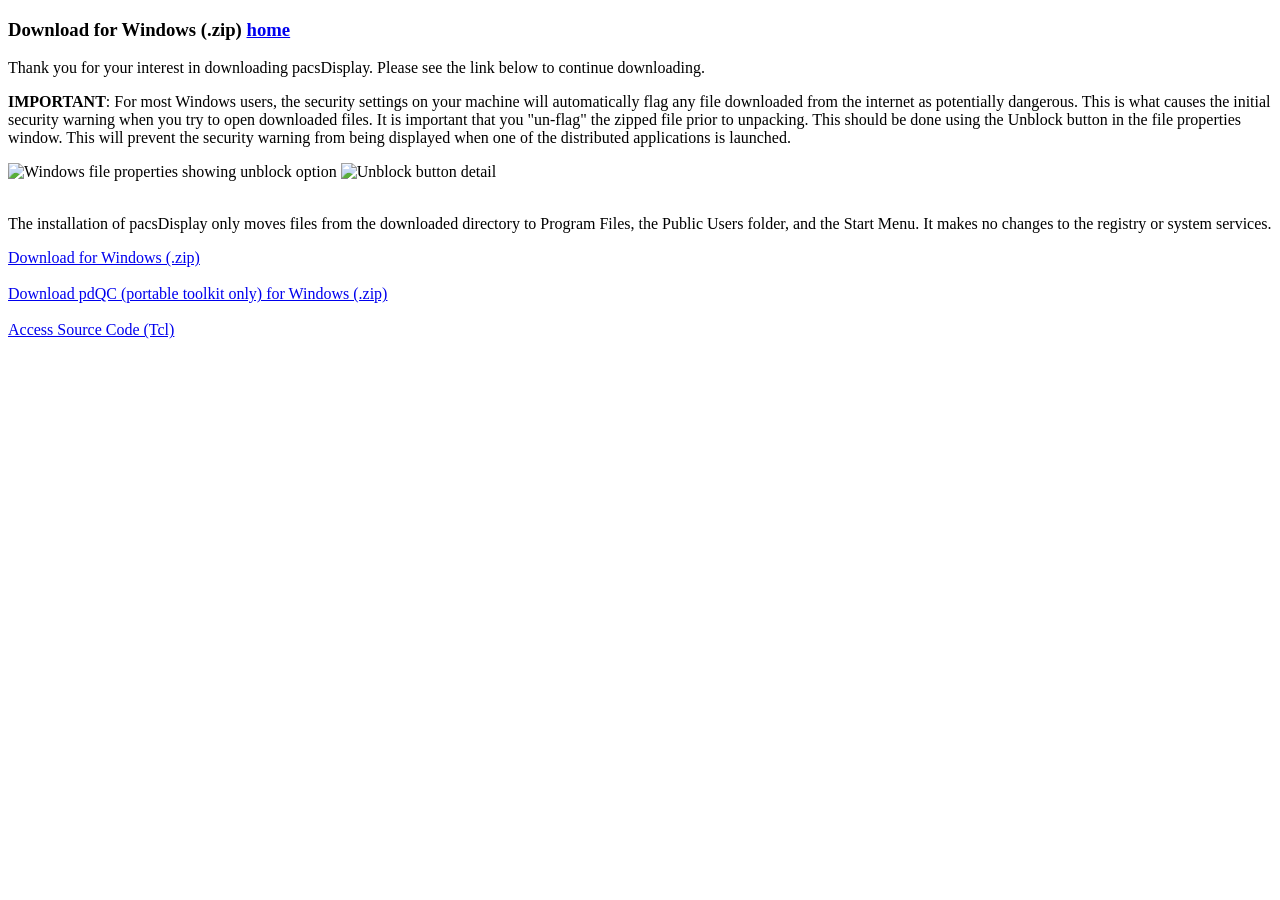
==== download.html @ 5547614a "Update with link to pdQC 6A" ====
<!DOCTYPE html>
<html>
<head>
	<!-- Standard Meta -->
	<meta charset="utf-8" />
	<meta name="viewport" content="width=device-width, initial-scale=1.0">

	<!-- Site Properities -->
	<title>pacsDisplay - Download</title>
	<link rel="icon" href="images/pdbw.ico" type="image/x-icon">

	<link rel="stylesheet" type="text/css" href="index.css">

</head>
<body>

<!-- Main content -->

<div class="section mainbody">
	<h3 class="divide">
		Download for Windows (.zip)
		<span class="page-nav-right"><a href="index.html">home</a></span>
	</h3>

	<p>Thank you for your interest in downloading pacsDisplay. Please see the link below to continue downloading. </p>

	<p><b>IMPORTANT</b>: For most Windows users, the security settings on your machine will automatically flag any file downloaded from the internet as potentially dangerous. This is what causes the initial security warning when you try to open downloaded files. It is important that you "un-flag" the zipped file prior to unpacking. This should be done using the Unblock button in the file properties window. This will prevent the security warning from being displayed when one of the distributed applications is launched.</p>

	<div class="centered-images">
		<img class="unblock" src="images/ADSunblockProps.png" alt="Windows file properties showing unblock option" style="width:375px;">
		<img class="unblock" src="images/ADSunblock.png" alt="Unblock button detail" style="width:275px;">
	</div>
	
	<br>
	
	<p>The installation of pacsDisplay only moves files from the downloaded directory to Program Files, the Public Users folder, and the Start Menu. It makes no changes to the registry or system services.</p>
	
	<a href="https://github.com/pacsdisplay/pacsdisplay/archive/refs/tags/v5G-c.zip">
				Download for Windows (.zip)
	</a>
	
	<br>
	<br>
	
	<a href="https://github.com/pacsdisplay/pacsdisplay/releases/download/v6A/pdQC_v6A.zip">
				Download pdQC (portable toolkit only) for Windows (.zip)
	</a>

	<br>
	<br>

	<a href="sourcecode.html">
				Access Source Code (Tcl)
	</a>

	<br>
</div>
  
</body>
</html>
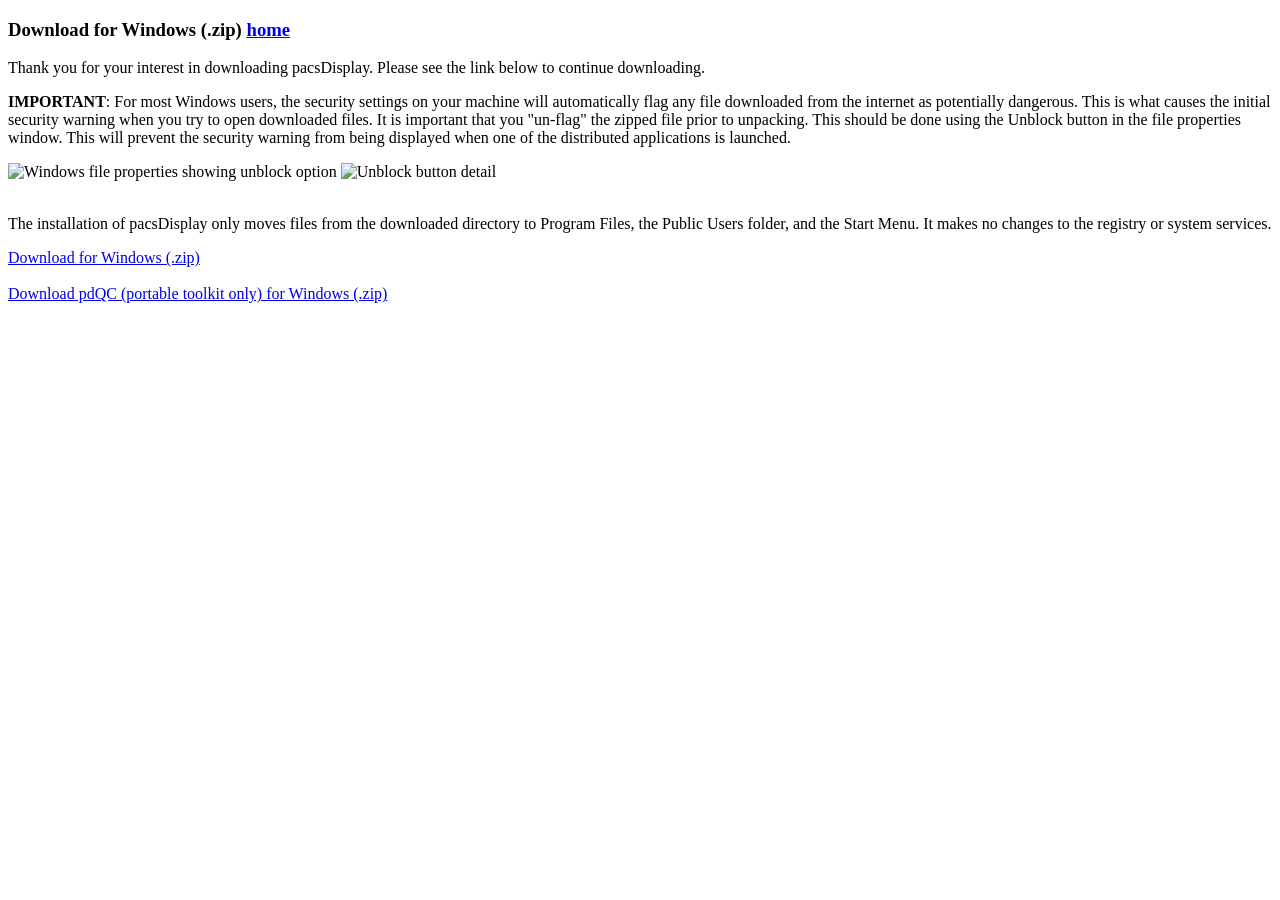
==== commit 5bc291ea: "Udpate for 6A and restructured Github page" ====
--- a/download.html
+++ b/download.html
@@ -47,13 +47,6 @@
 	</a>
 
 	<br>
-	<br>
-
-	<a href="sourcecode.html">
-				Access Source Code (Tcl)
-	</a>
-
-	<br>
 </div>
   
 </body>
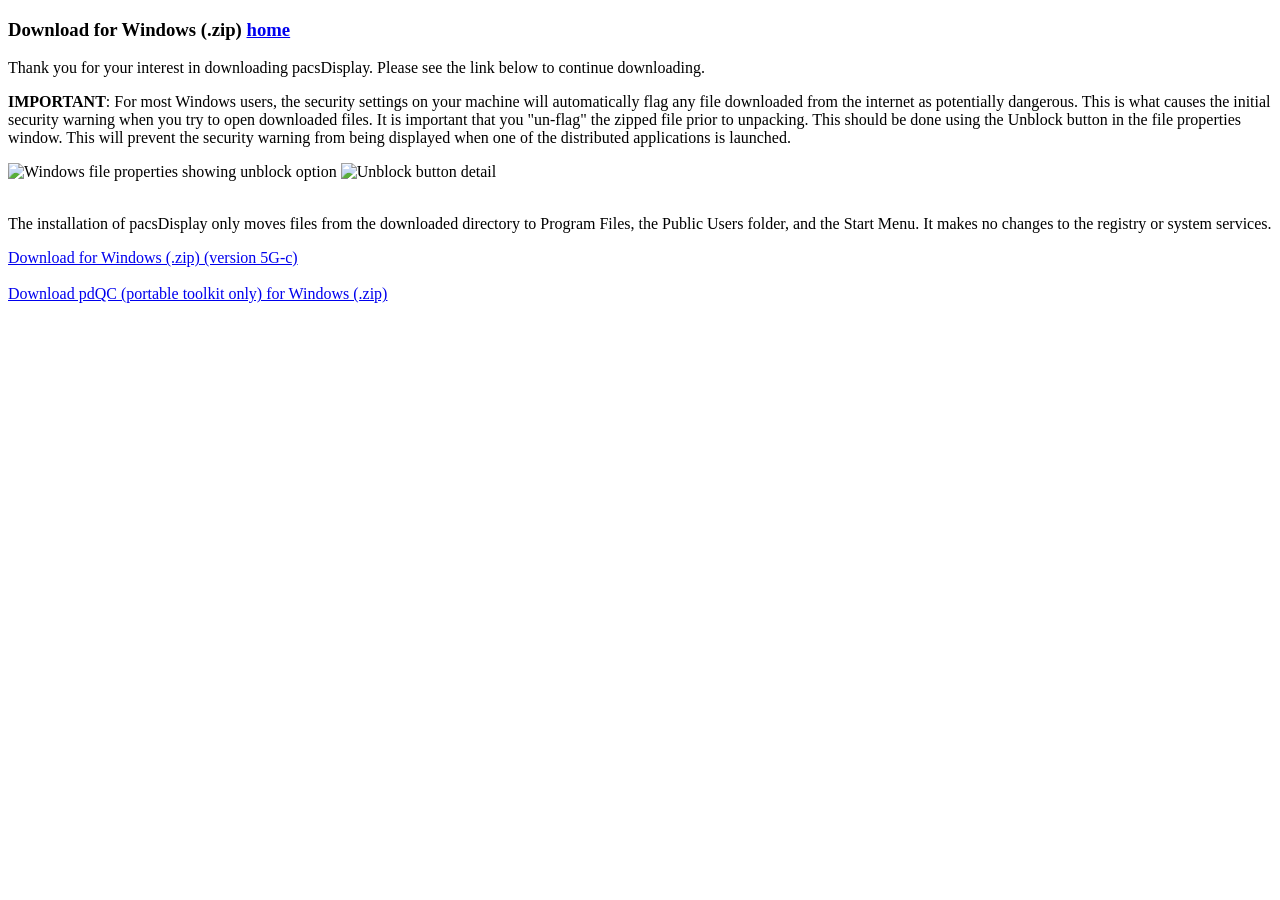
==== commit 1140ce64: "Correct download page to state previous verison of pacsDisplay" ====
--- a/download.html
+++ b/download.html
@@ -36,7 +36,7 @@
 	<p>The installation of pacsDisplay only moves files from the downloaded directory to Program Files, the Public Users folder, and the Start Menu. It makes no changes to the registry or system services.</p>
 	
 	<a href="https://github.com/pacsdisplay/pacsdisplay/archive/refs/tags/v5G-c.zip">
-				Download for Windows (.zip)
+				Download for Windows (.zip) (version 5G-c)
 	</a>
 	
 	<br>
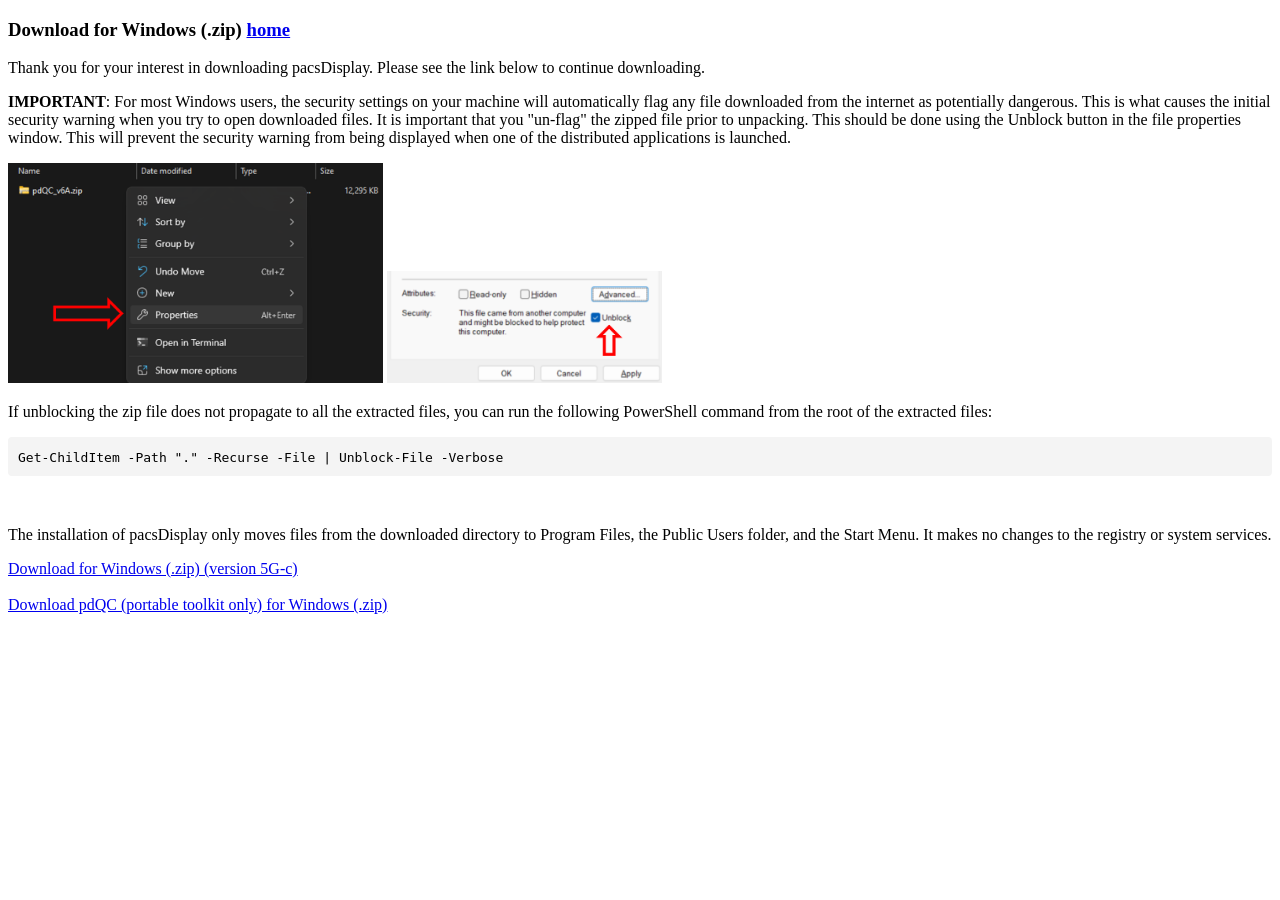
==== commit 63b2fc50: "Include PowerShell command for unblocking files Updated instructions for unblocking" ====
--- a/download.html
+++ b/download.html
@@ -30,6 +30,10 @@
 		<img class="unblock" src="images/ADSunblockProps.png" alt="Windows file properties showing unblock option" style="width:375px;">
 		<img class="unblock" src="images/ADSunblock.png" alt="Unblock button detail" style="width:275px;">
 	</div>
+
+	<p>If unblocking the zip file does not propagate to all the extracted files, you can run the following PowerShell command from the root of the extracted files:</p>
+	
+	<pre style="background:#f4f4f4; padding:10px; border-radius:4px; font-family:Consolas,monospace;"><code>Get-ChildItem -Path &quot;.&quot; -Recurse -File | Unblock-File -Verbose</code></pre>
 	
 	<br>
 	
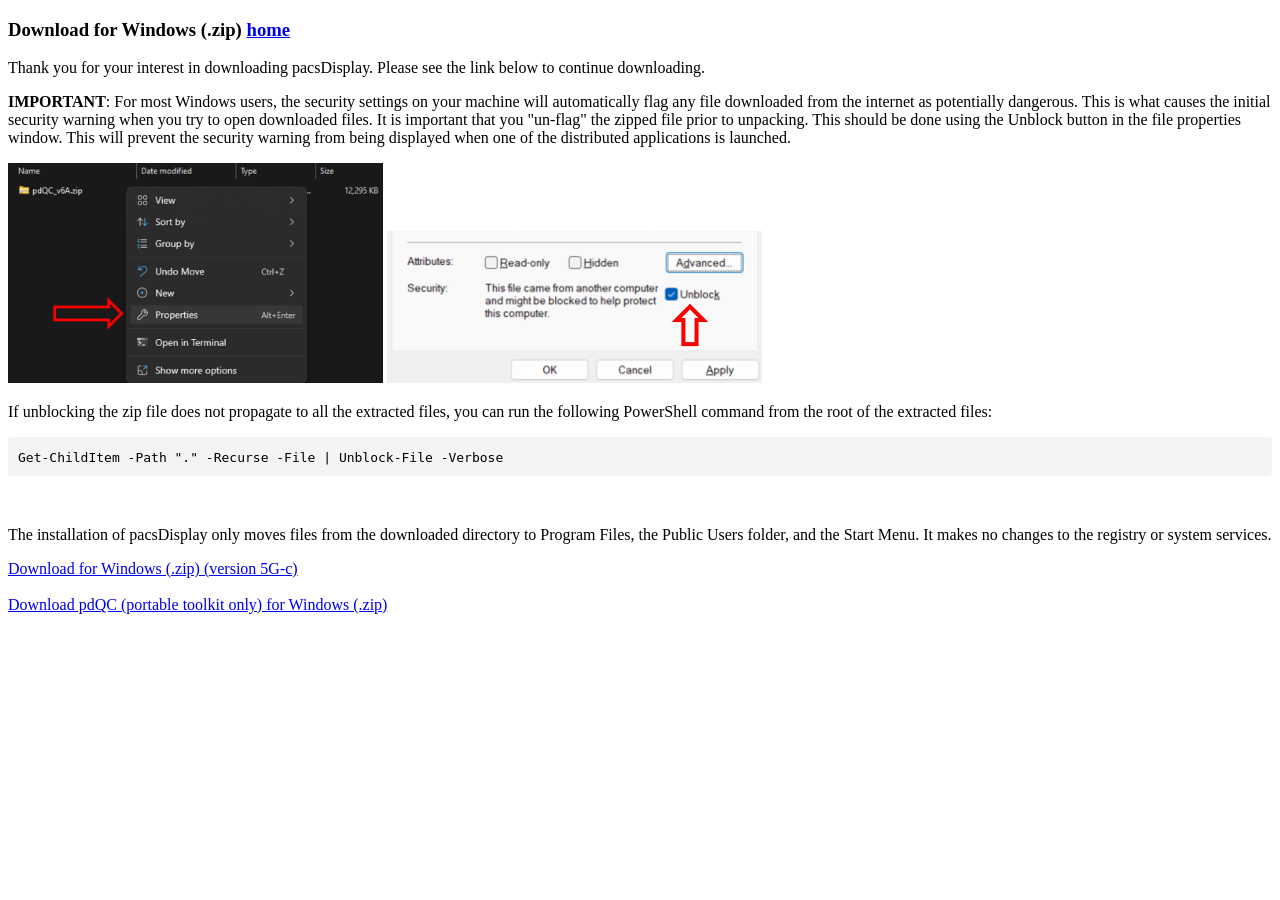
==== commit 11236159: "Update image size" ====
--- a/download.html
+++ b/download.html
@@ -28,7 +28,7 @@
 
 	<div class="centered-images">
 		<img class="unblock" src="images/ADSunblockProps.png" alt="Windows file properties showing unblock option" style="width:375px;">
-		<img class="unblock" src="images/ADSunblock.png" alt="Unblock button detail" style="width:275px;">
+		<img class="unblock" src="images/ADSunblock.png" alt="Unblock button detail" style="width:375px;">
 	</div>
 
 	<p>If unblocking the zip file does not propagate to all the extracted files, you can run the following PowerShell command from the root of the extracted files:</p>
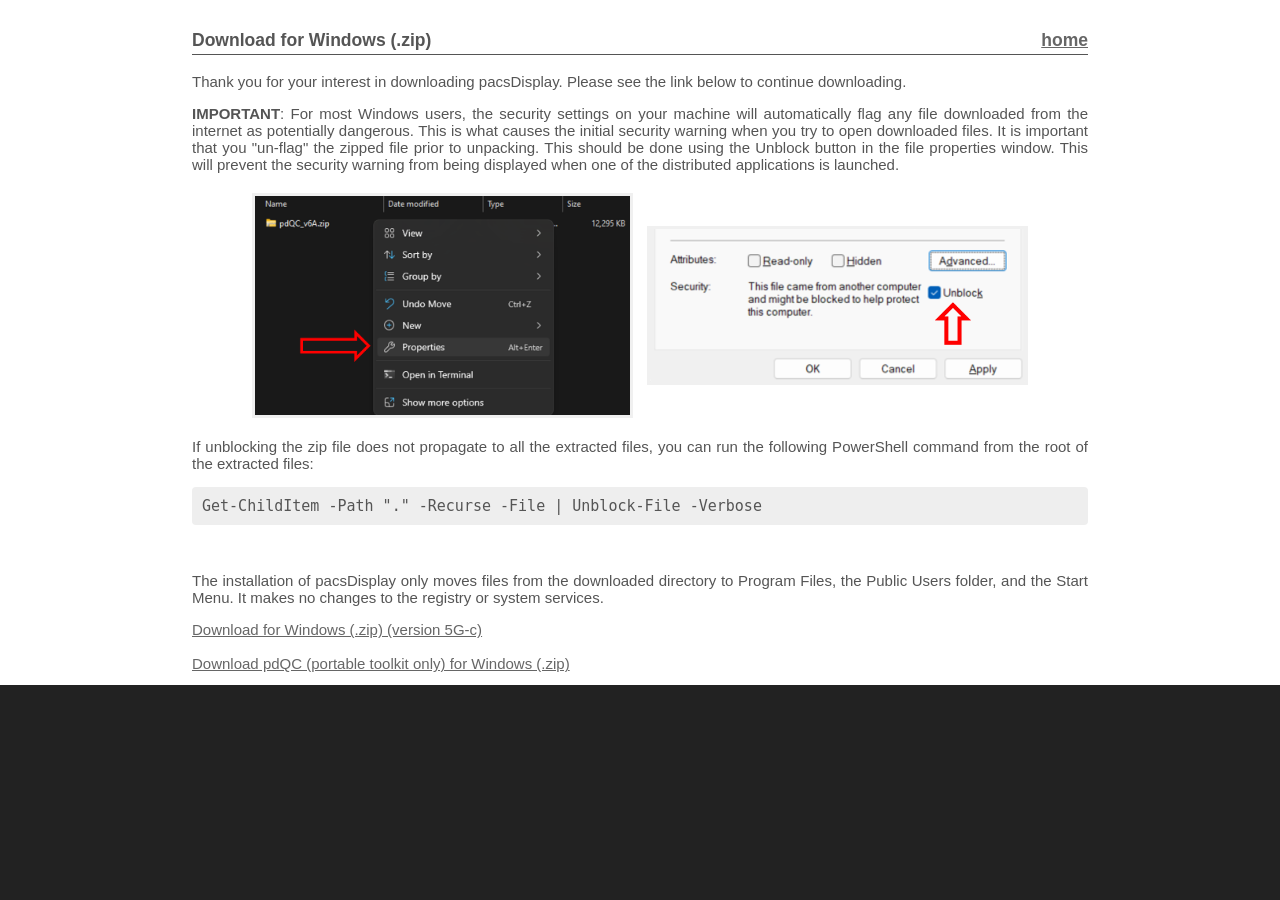
==== commit e44048a5: "Clean up css, index, and download" ====
--- a/download.html
+++ b/download.html
@@ -33,7 +33,7 @@
 
 	<p>If unblocking the zip file does not propagate to all the extracted files, you can run the following PowerShell command from the root of the extracted files:</p>
 	
-	<pre style="background:#f4f4f4; padding:10px; border-radius:4px; font-family:Consolas,monospace;"><code>Get-ChildItem -Path &quot;.&quot; -Recurse -File | Unblock-File -Verbose</code></pre>
+	<pre class="code-block"><code>Get-ChildItem -Path &quot;.&quot; -Recurse -File | Unblock-File -Verbose</code></pre>
 	
 	<br>
 	
--- a/index.css
+++ b/index.css
@@ -0,0 +1,179 @@
+/*******************************
+            Global
+*******************************/
+
+:root {
+	--bg-dark: #222222;
+	--bg-light: #FFFFFF;
+	--bg-code: #EEEEEE;
+	--text-dark: #555555;
+	--text-light: #FFFFFF;
+	--text-medium: #AAAAAA;
+	--link-light: #CCCCCC;
+	--link-dark: #666666;
+	--border-light: #AAAAAA;
+	--border-dark: #555555;
+}
+
+html,
+body {
+	margin: 0;
+	padding: 0;
+	border: 0;
+	outline: 0;
+	font-size: 15px;
+}
+
+body {
+	font-family: Arial, sans-serif;
+	background: var(--bg-dark);
+	color: var(--text-dark);
+	text-rendering: optimizeLegibility;
+	text-align: justify;
+	text-justify: auto;
+}
+
+h1.cover {
+	font-size: 30px;
+}
+
+.mastdivide {
+	padding-bottom: 0.2rem;
+	border-bottom: 1px solid var(--border-light);
+}
+
+.mast {
+	padding-left: 15%;
+	padding-right: 15%;
+	color: var(--text-light);
+}
+
+.divide {
+	padding-bottom: 0.2rem;
+	border-bottom: 1px solid var(--border-dark);
+}
+
+
+.section {
+	padding: 1% 0%;
+}
+
+.mainbody {
+	padding-left: 15%;
+	padding-right: 15%;
+	background: var(--bg-light);
+}
+
+.headerfooter {
+	background: var(--bg-dark);
+	color: var(--text-light);
+	padding: 1% 0%;
+}
+
+.header-hero {
+	min-height: 300px;
+}
+
+.topimage {
+	width: 200px;
+	height: 200px;
+	margin: 2% 5%;
+	float: left;
+}
+
+.version-badge {
+	float: right;
+}
+
+.header-links {
+	display: grid;
+	grid-template-columns: repeat(3, auto);
+	gap: 0.5rem 2rem;
+	width: fit-content;
+	margin-top: 1rem;
+}
+
+@media (max-width: 700px) {
+	.topimage {
+		float: none;
+		margin: 0 auto;
+		display: block;
+	}
+
+	.mast {
+		padding-left: 5%;
+		padding-right: 5%;
+	}
+
+	.mainbody {
+		padding-left: 5%;
+		padding-right: 5%;
+	}
+}
+
+.unblock {
+	display: inline-block;
+	vertical-align: middle;
+	margin: 5px;
+	border-color: #F0F0F0;
+	border-style: solid;
+}
+
+
+a:link, a:visited, a:active {
+	color: var(--link-light);
+}
+
+a:hover {
+	color: var(--text-light);
+}
+
+a:focus {
+	outline: 2px solid var(--text-light);
+	outline-offset: 2px;
+}
+
+.mainbody a,
+.mainbody a:link,
+.mainbody a:visited,
+.mainbody a:active {
+	color: var(--link-dark);
+}
+
+.mainbody a:hover {
+	color: #111111;
+}
+
+.mainbody a:focus {
+	outline: 2px solid var(--text-dark);
+	outline-offset: 2px;
+}
+
+.page-nav-right {
+	float: right;
+}
+
+.centered-images {
+	text-align: center;
+}
+
+.video-container {
+	margin: 1rem 0;
+}
+
+.video-container video {
+	max-width: 100%;
+	height: auto;
+}
+
+.video-container iframe {
+	max-width: 100%;
+}
+
+.code-block {
+	background: var(--bg-code);
+	padding: 10px;
+	border-radius: 4px;
+	font-family: Consolas, monospace;
+}
+
